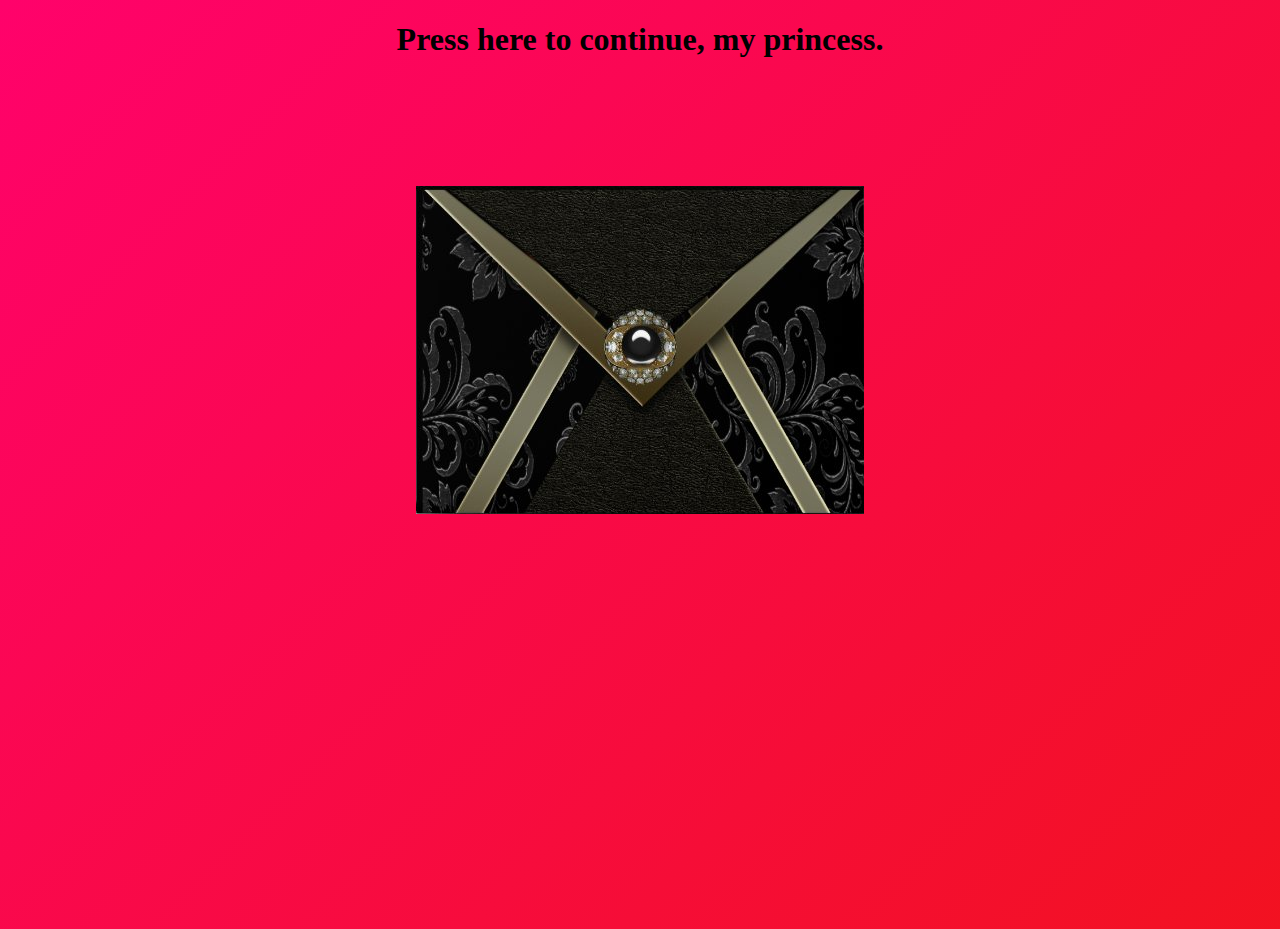
==== First page/card.html @ 07a65e45 "Add files via upload" ====
<!DOCTYPE html>
<html lang="en">
    <head>
        <meta charset="utf-8">
        <meta http-equiv="X-UA-Compatible" content="IE=edge">
        <meta name="description" content="">
        <meta name="viewport" content="width=device-width, initial-scale=1">
    </head>
    <link rel="icon" type="image/x-icon" href="https://th.bing.com/th/id/OIP.wtJ6CYKz7igu-GPqefxFYAAAAA?rs=1&pid=ImgDetMain">
    <title>For my princess</title>
    <style>
      .popup {
            display: none;
            position: absolute;
            background-position: center center;
            padding: 20px;
        }
        .aligncenter {
      text-align: center;
  }
    .boxhead .otherPage {
      color: black;
      text-decoration: none;
    }
    .boxhead a {
        color: black;
        text-decoration: none;
    }
    h1 {text-align: center;}
    
    h2 {text-align: center;}
    
  body {
    background: linear-gradient(-45deg, #4400ff, #e73c7e, #ee1708, #ff026b);
    background-size: 400% 400%;
    animation: gradient 15s ease infinite;
    height: 100vh;
  }
  
  @keyframes gradient {
    0% {
      background-position: 0% 50%;
    }
    50% {
      background-position: 100% 50%;
    }
    100% {
      background-position: 0% 50%;
    }
  }</style>
  <script>
    function showPopup() {
        const popup = document.getElementById("popup");
        popup.style.display = "block";
    }
</script>
      <body>
        </body>
      <div class="boxhead">
        <div class="enevelope image">
            <h1><a href="Second page/invitation.html"><span class="otherPage">Press here to continue, my princess.</span></a></h1>
            <h2 id="popup" style="display: none;"center>The upper sentence my princess. I'm so sorry for making you confuse.</h2>
          </div>
          <div class="center">
            <p style="text-align: center;"><id="item" onclick="showPopup()"><img src="images/image (1).png" alt="Centered Image"></p>
          </div>
</html>
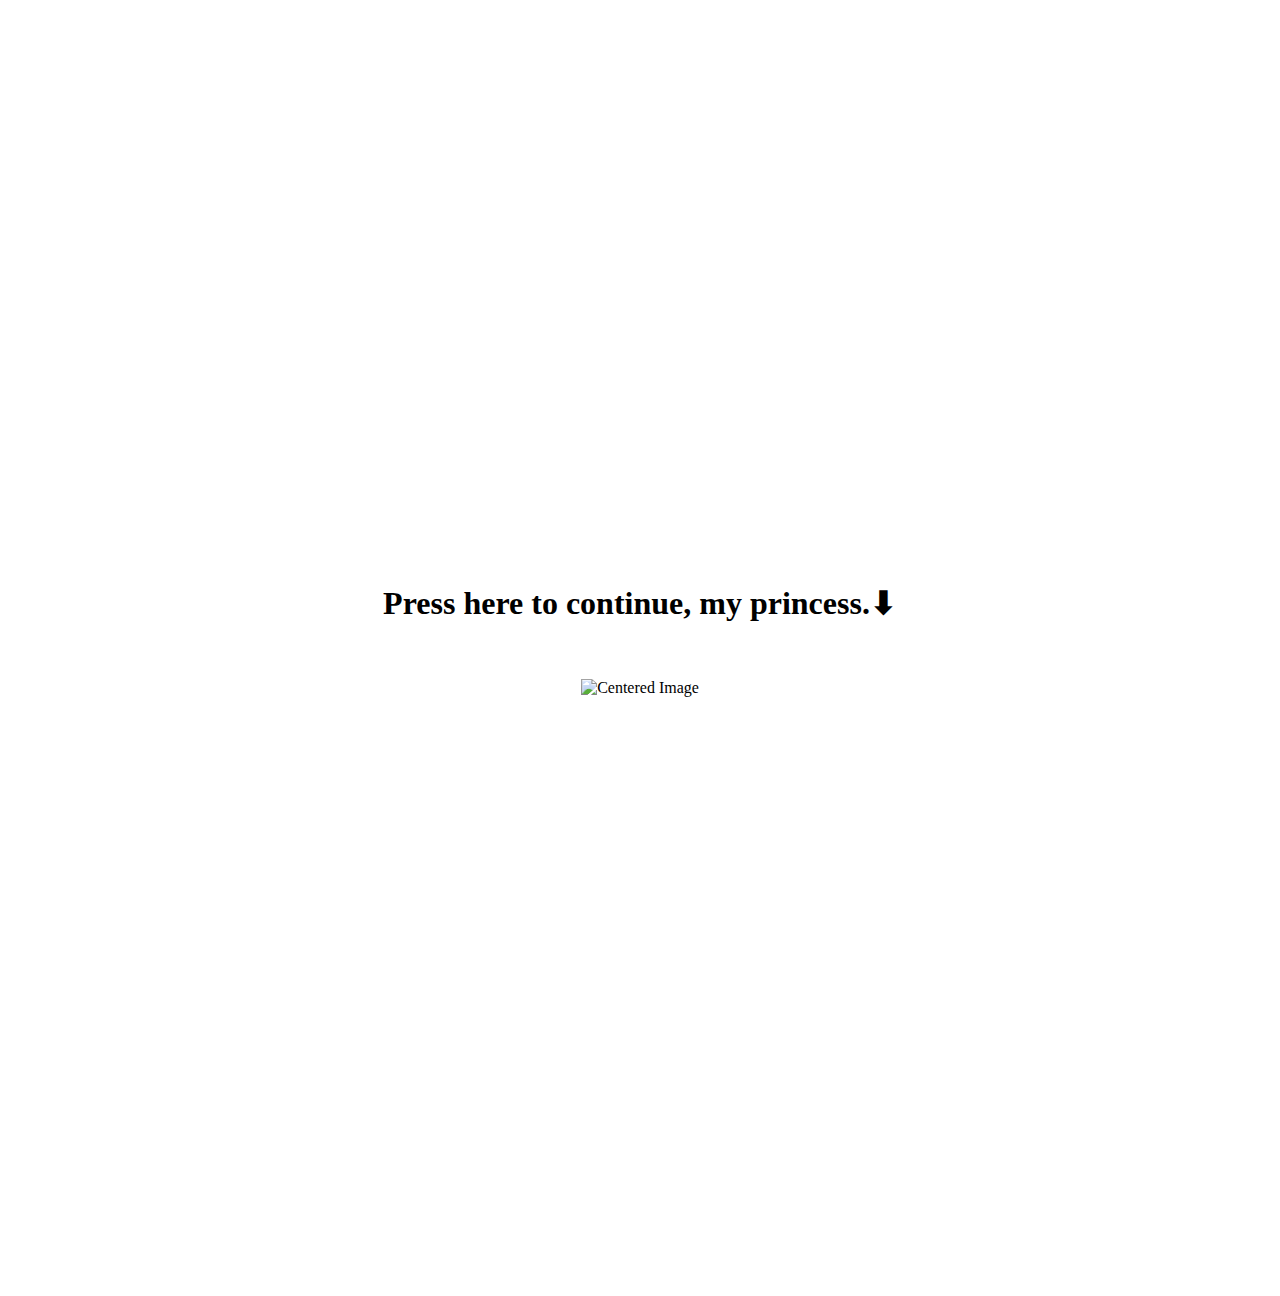
==== commit bd6d01c4: "Update card.html" ====
--- a/First page/card.html
+++ b/First page/card.html
@@ -9,6 +9,29 @@
     <link rel="icon" type="image/x-icon" href="https://th.bing.com/th/id/OIP.wtJ6CYKz7igu-GPqefxFYAAAAA?rs=1&pid=ImgDetMain">
     <title>For my princess</title>
     <style>
+      body {
+    height: 100vi;
+    display: flex;
+    justify-content: center;
+    align-items: center;
+  
+    background-image:url(https://i.pinimg.com/originals/38/b5/2e/38b52e54c922e38885e5790072fdf759.jpg);
+    background-repeat: repeat;
+    background-size: 100% 100%;
+  }
+.env
+{
+  background-size: 500px;
+  background-position: center center;
+  padding: 20px 100px;
+}
+.env.image {
+    padding: 10px;
+  }
+img {
+    max-height: 110%;
+    width: 110%;
+  }
       .popup {
             display: none;
             position: absolute;
@@ -19,35 +42,17 @@
       text-align: center;
   }
     .boxhead .otherPage {
-      color: black;
+      color: rgb(0, 0, 0);
       text-decoration: none;
     }
     .boxhead a {
-        color: black;
+        color: rgb(47, 0, 255);
         text-decoration: none;
     }
     h1 {text-align: center;}
     
     h2 {text-align: center;}
-    
-  body {
-    background: linear-gradient(-45deg, #4400ff, #e73c7e, #ee1708, #ff026b);
-    background-size: 400% 400%;
-    animation: gradient 15s ease infinite;
-    height: 100vh;
-  }
-  
-  @keyframes gradient {
-    0% {
-      background-position: 0% 50%;
-    }
-    50% {
-      background-position: 100% 50%;
-    }
-    100% {
-      background-position: 0% 50%;
-    }
-  }</style>
+  </style>
   <script>
     function showPopup() {
         const popup = document.getElementById("popup");
@@ -58,10 +63,10 @@
         </body>
       <div class="boxhead">
         <div class="enevelope image">
-            <h1><a href="Second page/invitation.html"><span class="otherPage">Press here to continue, my princess.</span></a></h1>
+            <h1><a href="Second page/invitation.html"><span class="otherPage">Press here to continue, my princess.⬇</span></a></h1>
             <h2 id="popup" style="display: none;"center>The upper sentence my princess. I'm so sorry for making you confuse.</h2>
           </div>
-          <div class="center">
-            <p style="text-align: center;"><id="item" onclick="showPopup()"><img src="images/image (1).png" alt="Centered Image"></p>
+          <div class="env">
+            <p style="text-align: center;"><id="item" onclick="showPopup()"><img src="images/czNmcy1wcml2YXRlL3Jhd3BpeGVsX2ltYWdlcy93ZWJzaXRlX2NvbnRlbnQvbHIvcGYtbWlzYy1tdTAzLW5hbS0wMDAxLTAzLWwuanBn-removebg-preview (1).png" alt="Centered Image"></p>
           </div>
-</html>+</html>
